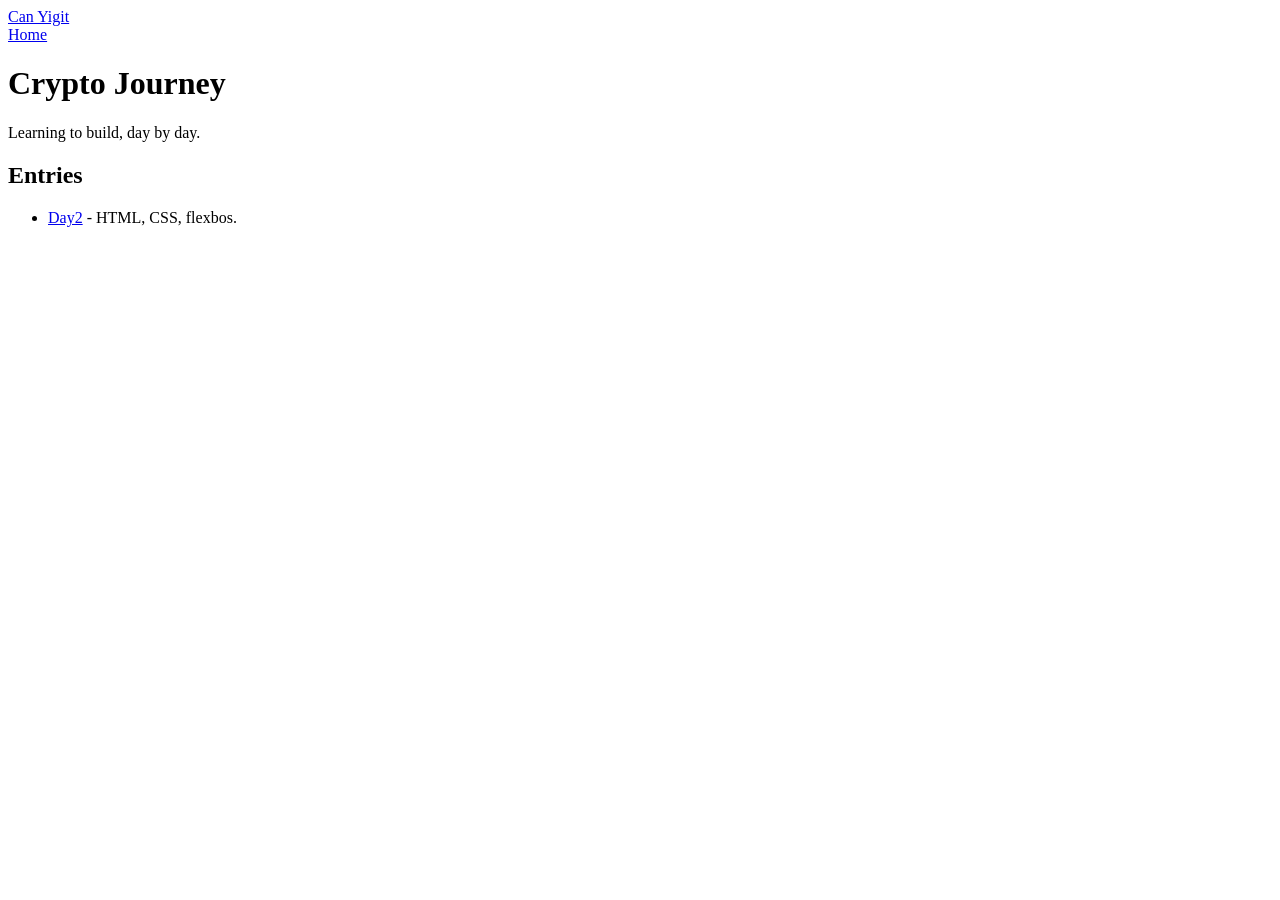
==== Crypto-Journey/index.html @ 37b95651 "Day3 update of structures" ====
<!DOCTYPE html>
<html lang="en">
<head>
    <meta charset="UTF-8">
    <meta name="viewport" content="width=device-width, initial-scale=1.0">
    <title>Crypto Journey</title>
    <link rel="stylesheet" href="style.css">
</head>
<body>
    <nav class="Navbar">
        <a href="../index.html"><span class="logo">Can Yigit</span></a>
        <div class="nav-links">
            <a href="../index.html">Home</a>
        </div>
    </nav>

    <header class="Hero">
        <h1>Crypto Journey</h1>
        <p class="tagline">Learning to build, day by day.</p>
    </header>

    <main>
        <section>
            <h2>Entries</h2>
            <ul>
                <li><a href="Day2/day2CSS.html">Day2</a> - HTML, CSS, flexbos.</li>
            </ul>
        </section>
    </main>
</body>
</html>
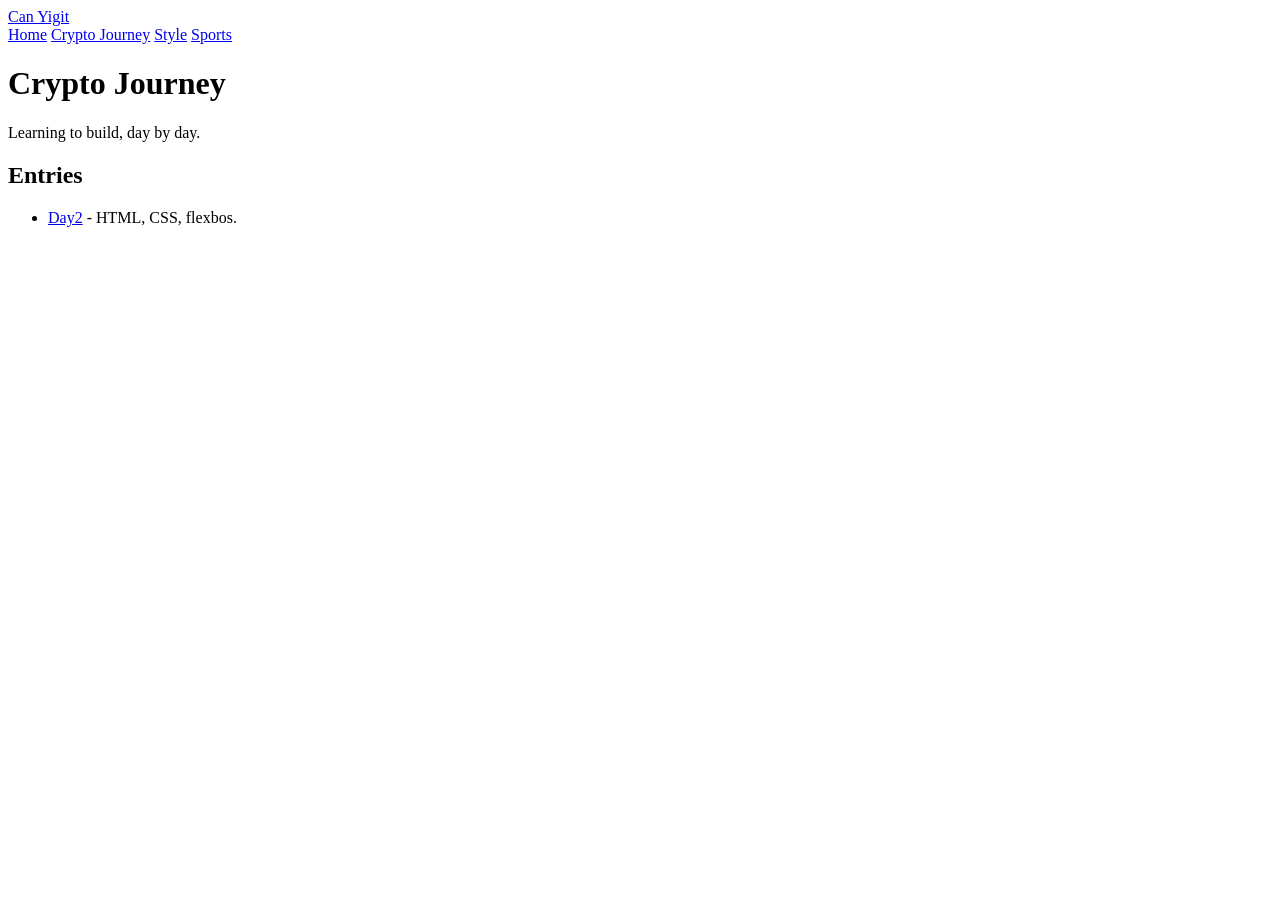
==== commit fd1748f2: "updated nav in all pages" ====
--- a/Crypto-Journey/index.html
+++ b/Crypto-Journey/index.html
@@ -11,6 +11,9 @@
         <a href="../index.html"><span class="logo">Can Yigit</span></a>
         <div class="nav-links">
             <a href="../index.html">Home</a>
+            <a href="index.html">Crypto Journey</a>
+            <a href="../Style/index.html">Style</a>
+            <a href="../Sports/index.html">Sports</a>
         </div>
     </nav>
 
